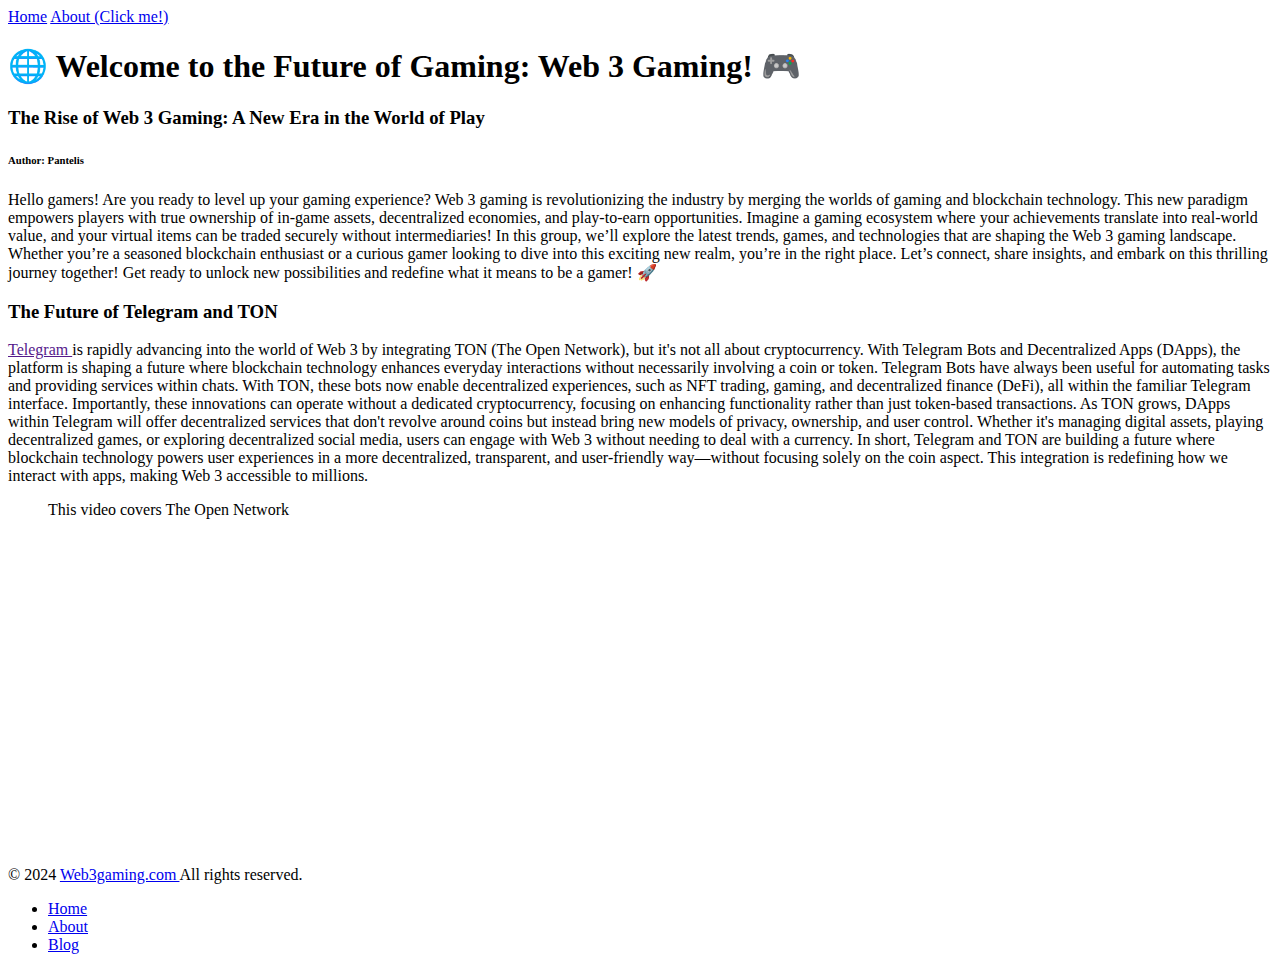
==== Basic_HTML_1.html @ 35b8e948 "Initial commit" ====
<DOCTYPE! html>
<html lang = en>
<head>
<meta charset = utf-8>
<title>Web 3 gaming</title>
<nav>
    <a href = "assignment.html">Home</a>
	<a href = "about.html">About (Click me!) </a>
</nav>
</head>
<body>
<main>
<h1>🌐 Welcome to the Future of Gaming: Web 3 Gaming! 🎮</h1>
<h3>The Rise of Web 3 Gaming: A New Era in the World of Play</h3>
<h6>Author: Pantelis</h6>
<p> Hello gamers! Are you ready to level up your gaming experience? Web 3 gaming is revolutionizing the industry by merging the worlds of gaming and blockchain technology. This new paradigm empowers players with true ownership of in-game assets, decentralized economies, and play-to-earn opportunities. Imagine a gaming ecosystem where your achievements translate into real-world value, and your virtual items can be traded securely without intermediaries!
In this group, we’ll explore the latest trends, games, and technologies that are shaping the Web 3 gaming landscape. Whether you’re a seasoned blockchain enthusiast or a curious gamer looking to dive into this exciting new realm, you’re in the right place. Let’s connect, share insights, and embark on this thrilling journey together!
Get ready to unlock new possibilities and redefine what it means to be a gamer! 🚀</p>
<h3> The Future of Telegram and TON</h3>
<p><a href="">Telegram </a> is rapidly advancing into the world of Web 3 by integrating TON (The Open Network), but it's not all about cryptocurrency. With Telegram Bots and Decentralized Apps (DApps), the platform is shaping a future where blockchain technology enhances everyday interactions without necessarily involving a coin or token.
Telegram Bots have always been useful for automating tasks and providing services within chats. With TON, these bots now enable decentralized experiences, such as NFT trading, gaming, and decentralized finance (DeFi), all within the familiar Telegram interface. Importantly, these innovations can operate without a dedicated cryptocurrency, focusing on enhancing functionality rather than just token-based transactions.
As TON grows, DApps within Telegram will offer decentralized services that don't revolve around coins but instead bring new models of privacy, ownership, and user control. Whether it's managing digital assets, playing decentralized games, or exploring decentralized social media, users can engage with Web 3 without needing to deal with a currency.
In short, Telegram and TON are building a future where blockchain technology powers user experiences in a more decentralized, transparent, and user-friendly way—without focusing solely on the coin aspect. This integration is redefining how we interact with apps, making Web 3 accessible to millions.</P>

<blockquote>
  This video covers The Open Network
</blockquote>

<iframe width="560" height="315" src="https://www.youtube.com/embed/a50zC2HTLPY?si=XDrdQoe6eLEN8_Lv&amp;controls=0" title="YouTube video player" frameborder="0" allow="accelerometer; autoplay; clipboard-write; encrypted-media; gyroscope; picture-in-picture; web-share" referrerpolicy="strict-origin-when-cross-origin" allowfullscreen></iframe>

</main>
<footer>
    <p>© 2024 <a href="#">Web3gaming.com </a> All rights reserved.</p>
    <ul>
        <li><a href="#">Home</a></li>
        <li><a href="#">About</a></li>
        <li><a href="#">Blog</a></li>                                   
    </ul>
</footer>
</body>
</html>
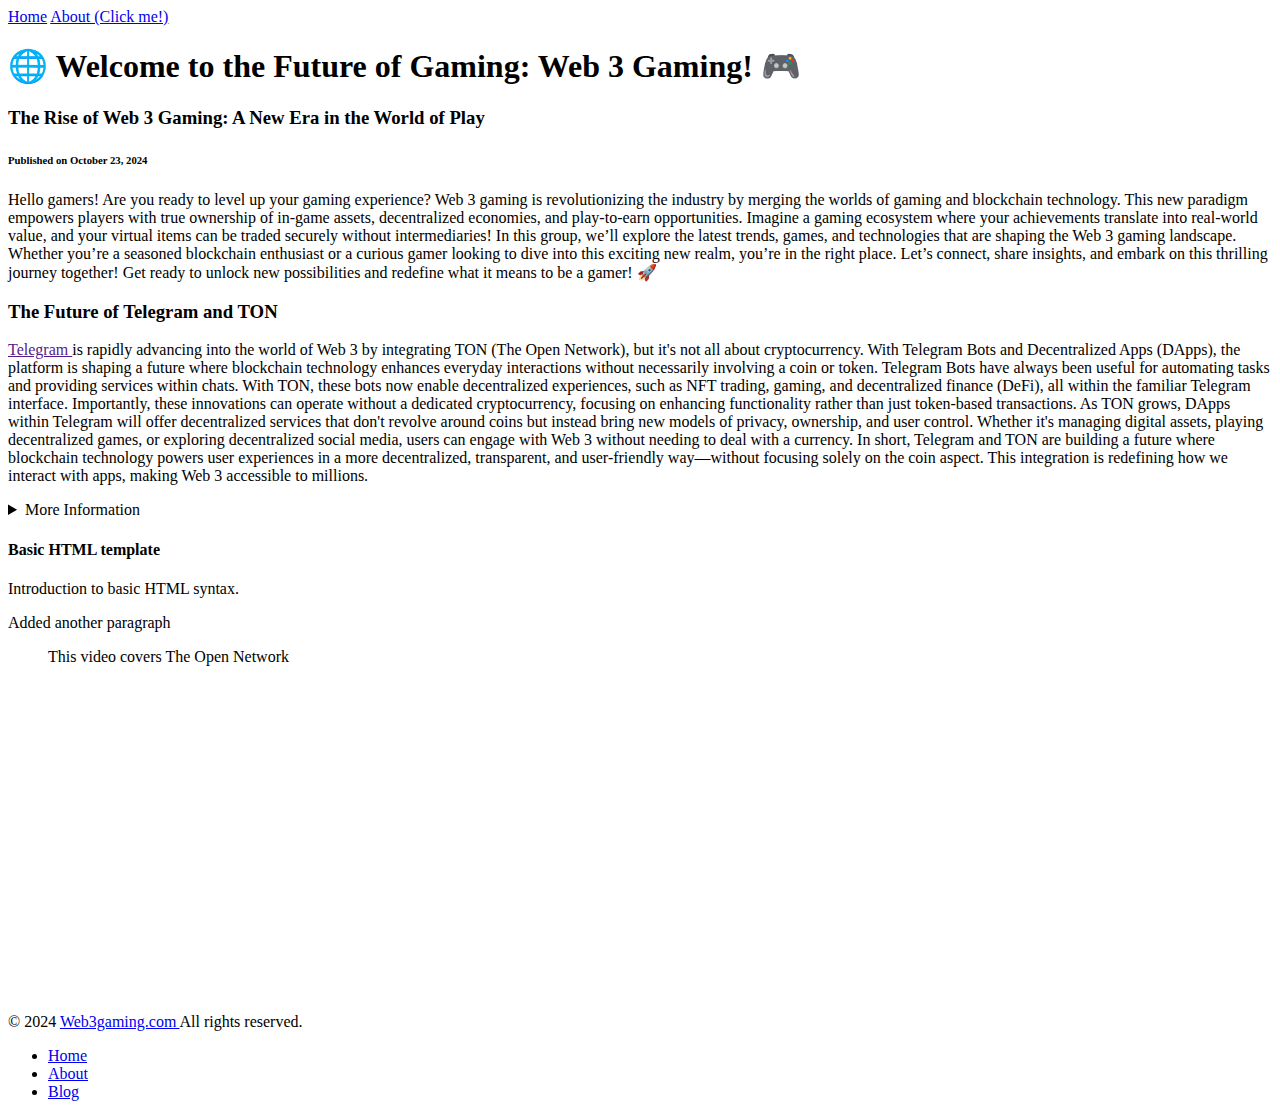
==== commit efd6bbb2: "added new paragraph." ====
--- a/Basic_HTML_1.html
+++ b/Basic_HTML_1.html
@@ -10,9 +10,12 @@
 </head>
 <body>
 <main>
+
+<article>
 <h1>🌐 Welcome to the Future of Gaming: Web 3 Gaming! 🎮</h1>
 <h3>The Rise of Web 3 Gaming: A New Era in the World of Play</h3>
-<h6>Author: Pantelis</h6>
+<h6>Published on <time datetime="2024-10-23">October 23, 2024</time></h6>
+
 <p> Hello gamers! Are you ready to level up your gaming experience? Web 3 gaming is revolutionizing the industry by merging the worlds of gaming and blockchain technology. This new paradigm empowers players with true ownership of in-game assets, decentralized economies, and play-to-earn opportunities. Imagine a gaming ecosystem where your achievements translate into real-world value, and your virtual items can be traded securely without intermediaries!
 In this group, we’ll explore the latest trends, games, and technologies that are shaping the Web 3 gaming landscape. Whether you’re a seasoned blockchain enthusiast or a curious gamer looking to dive into this exciting new realm, you’re in the right place. Let’s connect, share insights, and embark on this thrilling journey together!
 Get ready to unlock new possibilities and redefine what it means to be a gamer! 🚀</p>
@@ -21,6 +24,26 @@
 Telegram Bots have always been useful for automating tasks and providing services within chats. With TON, these bots now enable decentralized experiences, such as NFT trading, gaming, and decentralized finance (DeFi), all within the familiar Telegram interface. Importantly, these innovations can operate without a dedicated cryptocurrency, focusing on enhancing functionality rather than just token-based transactions.
 As TON grows, DApps within Telegram will offer decentralized services that don't revolve around coins but instead bring new models of privacy, ownership, and user control. Whether it's managing digital assets, playing decentralized games, or exploring decentralized social media, users can engage with Web 3 without needing to deal with a currency.
 In short, Telegram and TON are building a future where blockchain technology powers user experiences in a more decentralized, transparent, and user-friendly way—without focusing solely on the coin aspect. This integration is redefining how we interact with apps, making Web 3 accessible to millions.</P>
+<details>
+    <summary>More Information</summary>
+    <p>Tap-to-earn games on Telegram are interactive experiences where users can earn rewards simply by tapping or clicking within the app. These games are designed for easy engagement, allowing players of all ages to participate without needing complex skills.
+
+Typically, users join these games through a Telegram bot or channel, where they might need to create an account. The gameplay usually involves straightforward mechanics, such as tapping the screen to collect points or virtual items. This simplicity is appealing, as players can enjoy instant gratification by receiving rewards immediately after their actions.
+
+Many tap-to-earn games foster community interaction, enabling players to compete with friends or others, share scores, and see their rankings on leaderboards. Some games also integrate cryptocurrency, allowing players to earn tokens that can be exchanged or used within the blockchain ecosystem, adding a financial incentive to the gameplay.
+
+Developers often keep the experience fresh by regularly introducing new levels, challenges, and special events, encouraging players to return frequently. While these games can be entertaining and offer potential rewards, users should remain vigilant about the legitimacy of the games and be cautious about the personal information they share. Overall, tap-to-earn games on Telegram create a fun blend of entertainment and earning potential, appealing to a wide audience.</p>
+</details>
+<header>
+    <h4>Basic HTML template</h4>
+    <p>Introduction to basic HTML syntax.</p>
+    <p>Added another paragraph</p>
+   
+</header>
+
+
+
+</article>
 
 <blockquote>
   This video covers The Open Network
